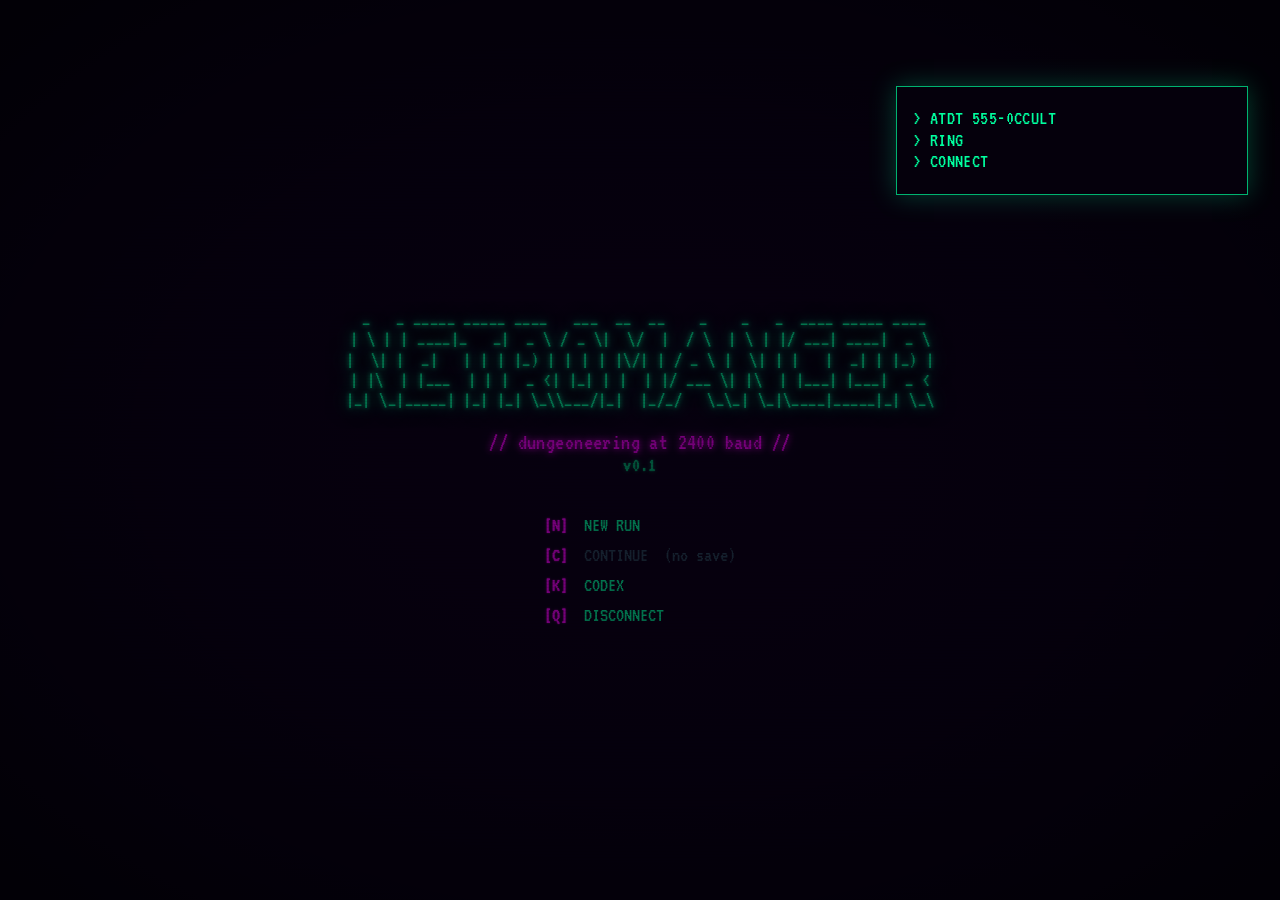
==== index.html @ 2960972d "Initial implementation: NETROMANCER.BBS through step 7 + glitch visuals A roguelike where a simulate" ====
<!DOCTYPE html>
<html lang="en">
<head>
  <meta charset="UTF-8" />
  <meta name="viewport" content="width=device-width, initial-scale=1.0" />
  <title>NETROMANCER.BBS</title>
  <link rel="preconnect" href="https://fonts.googleapis.com">
  <link rel="preconnect" href="https://fonts.gstatic.com" crossorigin>
  <link href="https://fonts.googleapis.com/css2?family=VT323&display=swap" rel="stylesheet">
  <link rel="stylesheet" href="style.css" />
</head>
<body>
  <div id="crt">
    <div id="vignette"></div>
    <div id="scanlines"></div>
    <div id="flicker"></div>

    <main id="screen">

      <!-- BOOT SCREEN -->
      <section data-screen="boot" class="active">
        <div id="boot-log" class="terminal-content"></div>
        <div id="boot-menu" class="hidden">
          <pre class="title-art" id="title-art"></pre>
          <p class="tagline">// dungeoneering at 2400 baud //</p>
          <p class="version">v0.1</p>
          <ul class="menu">
            <li><button data-action="new-run"><span class="key">[N]</span> NEW RUN</button></li>
            <li><button data-action="continue"><span class="key">[C]</span> CONTINUE <span class="dim continue-status">(no save)</span></button></li>
            <li><button data-action="codex"><span class="key">[K]</span> CODEX</button></li>
            <li><button data-action="quit"><span class="key">[Q]</span> DISCONNECT</button></li>
          </ul>
        </div>
      </section>

      <!-- MAP SCREEN -->
      <section data-screen="map">
        <header class="title-bar">
          <span data-glitchable>NETROMANCER.BBS</span>
          <span>LAYER 1/7</span>
          <span>NODES 0/15</span>
          <span class="conn-readout">
            CONN
            <span class="conn-bar" aria-label="connection strength"><span class="conn-fill"></span></span>
            <span class="conn-pct">100%</span>
          </span>
        </header>

        <div class="layout">
          <div class="main-pane">
            <div class="panel-title" data-glitchable>MAP</div>
            <div class="map-view"></div>
          </div>

          <aside class="right-col">
            <div class="panel stats-panel">
              <div class="panel-title" data-glitchable>PLAYER</div>
              <pre class="stats-body" data-glitchable>
HP   24 / 24
MP   12 / 15
INT   6   ATK  4
DEF   2   SPD 10
              </pre>
            </div>
            <div class="panel inspect-panel">
              <div class="panel-title" data-glitchable>INSPECT</div>
              <pre class="inspect-body" data-glitchable>(nothing selected)</pre>
            </div>
          </aside>
        </div>

        <div class="log-strip">
          <div class="log-body" data-glitchable>
            <div>&gt; You connect to the BBS.</div>
            <div>&gt; The cursor blinks expectantly.</div>
          </div>
        </div>

        <nav class="button-bar">
          <button data-action="move"><span class="key">[Enter]</span> Enter</button>
          <button data-action="inspect"><span class="key">[X]</span> Inspect</button>
          <button data-action="inventory"><span class="key">[I]</span>nventory</button>
          <button data-action="codex"><span class="key">[K]</span>odex</button>
          <button data-action="save-quit"><span class="key">[S]</span>ave &amp; Quit</button>
        </nav>
      </section>

      <!-- CODEX SCREEN -->
      <section data-screen="codex">
        <header class="title-bar">
          <span data-glitchable>NETROMANCER.BBS</span>
          <span>CODEX</span>
          <span>0/0 KNOWN</span>
          <span class="conn-readout">
            CONN
            <span class="conn-bar" aria-label="connection strength"><span class="conn-fill"></span></span>
            <span class="conn-pct">100%</span>
          </span>
        </header>

        <div class="layout">
          <div class="main-pane">
            <div class="codex-tabs"></div>
            <div class="codex-list"></div>
          </div>
          <aside class="right-col">
            <div class="panel inspect-panel codex-inspect">
              <div class="panel-title" data-glitchable>INSPECT</div>
              <pre class="inspect-body" data-glitchable>(empty)</pre>
            </div>
          </aside>
        </div>

        <nav class="button-bar">
          <button data-action="back"><span class="key">[Esc]</span> Back</button>
          <span class="bar-hint">[Tab] cycle · [↑↓] move · click to inspect</span>
        </nav>
      </section>

      <!-- COMBAT SCREEN -->
      <section data-screen="combat">
        <header class="title-bar">
          <span data-glitchable>NETROMANCER.BBS</span>
          <span class="combat-node-label">COMBAT</span>
          <span class="combat-tick-label">TICK 000</span>
          <span class="conn-readout">
            CONN
            <span class="conn-bar" aria-label="connection strength"><span class="conn-fill"></span></span>
            <span class="conn-pct">100%</span>
          </span>
        </header>

        <div class="layout">
          <div class="main-pane">
            <div class="panel-title" data-glitchable>COMBATANTS</div>
            <div class="combat-list" id="combat-list"></div>
            <div class="combat-prompt" id="combat-prompt"></div>
          </div>

          <aside class="right-col">
            <div class="panel stats-panel">
              <div class="panel-title" data-glitchable>PLAYER</div>
              <pre class="stats-body" data-glitchable></pre>
            </div>
            <div class="panel inspect-panel">
              <div class="panel-title" data-glitchable>INSPECT</div>
              <pre class="inspect-body" data-glitchable>(click a combatant)</pre>
            </div>
          </aside>
        </div>

        <div class="log-strip">
          <div class="log-body" data-glitchable></div>
        </div>

        <nav class="button-bar">
          <button data-action="attack"><span class="key">[A]</span>ttack</button>
          <button data-action="cast"><span class="key">[C]</span>ast</button>
          <button data-action="item"><span class="key">[I]</span>tem</button>
          <button data-action="wait"><span class="key">[W]</span>ait</button>
          <button data-action="inspect"><span class="key">[X]</span> Inspect</button>
          <button data-action="flee"><span class="key">[F]</span>lee</button>
        </nav>
      </section>

    </main>

    <!-- NODE MODAL — populated dynamically by ui/nodes.js (or game.js stub fallback) -->
    <div class="modal hidden" id="node-modal">
      <div class="modal-frame">
        <div class="modal-title" id="node-modal-title">NODE</div>
        <pre class="modal-body" id="node-modal-body"></pre>
      </div>
    </div>

    <!-- TERMINAL SEQUENCE MODAL — reusable for in-game events -->
    <div class="modal terminal-modal hidden" id="terminal-modal">
      <div class="modal-frame terminal-frame">
        <div class="terminal-content"></div>
      </div>
    </div>

    <!-- SPELL PICKER MODAL -->
    <div class="modal hidden" id="spell-modal">
      <div class="modal-frame">
        <div class="modal-title">CHOOSE SPELL  <span class="modal-hint">[Esc] cancel</span></div>
        <ul class="spell-list" id="spell-list"></ul>
      </div>
    </div>

    <!-- ITEM PICKER MODAL -->
    <div class="modal hidden" id="item-modal">
      <div class="modal-frame">
        <div class="modal-title">RUN SCRIPT  <span class="modal-hint">[Esc] cancel</span></div>
        <ul class="spell-list" id="item-list"></ul>
      </div>
    </div>
  </div>

  <script type="module" src="src/game.js"></script>
</body>
</html>
---- style.css ----
/* ===== NETROMANCER.BBS — aesthetic shell ===== */

:root {
  --bg:        #0a0014;
  --bg-deep:   #05000c;
  --fg:        #00ff9f;
  --fg-dim:    #00b370;
  --accent:    #ff00ff;   /* hacker theme, exploit spells, key bindings, chrome */
  --enemy:     #ff4d6d;   /* hostile actors */
  --warn:      #ffea00;   /* warning thresholds */
  --danger:    #ff003c;   /* crisis (low HP/CONN, debuff chips) */
  --dim:       #2a4858;
  --chrome:    #1a3a4a;

  --grid-cols: 100;
  --grid-rows: 40;

  /* Connection strength, 0–1. Future glitch effects key off this. */
  --conn: 1;
}

* { box-sizing: border-box; }

html, body {
  margin: 0;
  padding: 0;
  height: 100%;
  background: var(--bg-deep);
  color: var(--fg);
  font-family: 'VT323', 'Courier New', monospace;
  font-size: clamp(14px, 1.6vw, 22px);
  line-height: 1.05;
  overflow: hidden;
  cursor: default;
  letter-spacing: 0.02em;
}

pre {
  font: inherit;
  letter-spacing: inherit;
}

.inspect-body, .stats-body {
  white-space: pre-wrap;
  word-break: break-word;
  overflow: hidden;
}

/* Codex screen has no stats panel — let inspect take the full right column. */
[data-screen="codex"] .right-col {
  grid-template-rows: 1fr;
}
[data-screen="codex"] .inspect-body {
  overflow-y: auto;
  height: 100%;
  scrollbar-width: thin;
  scrollbar-color: var(--chrome) transparent;
}

/* ===== CRT frame & overlays ===== */

#crt {
  position: fixed;
  inset: 0;
  background:
    radial-gradient(ellipse at center, var(--bg) 0%, var(--bg-deep) 75%, #000 100%);
  display: flex;
  align-items: center;
  justify-content: center;
}

#scanlines {
  position: fixed;
  inset: 0;
  pointer-events: none;
  background: repeating-linear-gradient(
    to bottom,
    rgba(0, 0, 0, 0)     0px,
    rgba(0, 0, 0, 0)     2px,
    rgba(0, 0, 0, 0.18)  3px,
    rgba(0, 0, 0, 0.18)  3px
  );
  mix-blend-mode: multiply;
  z-index: 100;
}

#vignette {
  position: fixed;
  inset: 0;
  pointer-events: none;
  background: radial-gradient(
    ellipse at center,
    transparent 50%,
    rgba(0, 0, 0, 0.65) 100%
  );
  z-index: 101;
}

#flicker {
  position: fixed;
  inset: 0;
  pointer-events: none;
  background: var(--fg);
  opacity: 0;
  mix-blend-mode: overlay;
  z-index: 102;
  animation: flicker 5.5s infinite steps(1);
}
@keyframes flicker {
  0%, 97%, 100% { opacity: 0; }
  97.5%         { opacity: 0.04; }
  98%           { opacity: 0; }
  98.5%         { opacity: 0.06; }
  99%           { opacity: 0; }
}

/* ===== Screen container ===== */

#screen {
  width: clamp(100ch, 95vw, 160ch);
  height: clamp(40lh, 95vh, 50lh);
  position: relative;
  text-shadow:
    0 0 1px var(--fg),
    0 0 4px rgba(0, 255, 159, 0.35),
    0 0 9px rgba(0, 255, 159, 0.14);
}

/* Color-tuned glows: text colored with accent / warn / danger gets its own
   halo instead of inheriting the green phosphor shadow (otherwise magenta
   text reads as a blurry mess). */
.tagline,
.panel-title,
.modal-title,
.menu .key,
.button-bar .key,
.spell-list .spell-key,
.spell-list li.school-exploit .spell-name,
.spell-list li.school-hybrid .spell-name,
.combat-row.next .row-marker,
.row-tick.next,
.conn-readout.danger .conn-pct {
  text-shadow:
    0 0 1px var(--accent),
    0 0 3px rgba(255, 0, 255, 0.35),
    0 0 7px rgba(255, 0, 255, 0.14);
}

.conn-readout.warn .conn-pct,
.title-bar b.warn {
  text-shadow:
    0 0 1px var(--warn),
    0 0 3px rgba(255, 234, 0, 0.35),
    0 0 7px rgba(255, 234, 0, 0.14);
}

.title-bar b.danger,
.status-chip.kind-debuff {
  text-shadow:
    0 0 1px var(--danger),
    0 0 3px rgba(255, 0, 60, 0.35),
    0 0 7px rgba(255, 0, 60, 0.14);
}

.row-name.team-enemy {
  text-shadow:
    0 0 1px var(--enemy),
    0 0 3px rgba(255, 77, 109, 0.35),
    0 0 7px rgba(255, 77, 109, 0.14);
}

#screen > section {
  position: absolute;
  inset: 0;
  display: none;
  flex-direction: column;
  padding: 1lh 2ch;
}
#screen > section.active { display: flex; }

/* ===== BOOT SCREEN ===== */

[data-screen="boot"] {
  align-items: center;
  justify-content: center;
}

#boot-log {
  margin: 0;
  font-size: 1em;
  align-self: flex-start;
  width: 100%;
  min-height: 12lh;
}

/* Reusable terminal-sequence content (used by boot inline + terminal modal) */
.terminal-content > div {
  white-space: pre;
  min-height: 1lh;
}
.terminal-content .term-noise { color: var(--accent); opacity: 0.7; }
.terminal-content .danger     { color: var(--danger); }
.terminal-content .warn       { color: var(--warn); }
.terminal-content .accent     { color: var(--accent); }

/* Terminal modal frame */
/* All terminal sequences (boot dial-up, boss intro, death, victory, conn-drain
   alerts) use the same modal, anchored top-right so the player learns this
   window = "the BBS is speaking".
   Selector uses .modal.terminal-modal to outrank the base .modal rule
   (which is declared later in this stylesheet). */
.modal.terminal-modal {
  align-items: flex-start;
  justify-content: flex-end;
  padding: 4lh 4ch 0 0;
  background: rgba(5, 0, 12, 0.55);
}
.modal.terminal-modal .modal-frame {
  border-color: var(--fg-dim);
  box-shadow: 0 0 24px rgba(0, 255, 159, 0.25);
  min-width: 44ch;
  max-width: 60ch;
  padding: 1lh 2ch;
  overflow: hidden;
}
.terminal-modal .terminal-content {
  font-size: 1em;
  overflow: hidden;
  max-width: 100%;
}
.terminal-modal .terminal-content > div {
  overflow: hidden;
  text-overflow: clip;
}
.modal.terminal-modal.theme-alarm          { background: transparent; }
.terminal-modal.theme-alarm .modal-frame   { border-color: var(--warn); box-shadow: 0 0 24px rgba(255,234,0,0.3); }
.terminal-modal.theme-alarm .terminal-content > div   { color: var(--warn); }
.terminal-modal.theme-failure .modal-frame { border-color: var(--danger); box-shadow: 0 0 24px rgba(255,0,60,0.4); }
.terminal-modal.theme-failure .terminal-content > div { color: var(--danger); }
.terminal-modal.theme-glitch .modal-frame  { border-color: var(--accent); animation: flicker 1.2s steps(1) infinite; }
.terminal-modal.theme-glitch .terminal-content > div  { color: var(--accent); }

#boot-menu {
  text-align: center;
  margin-top: 1lh;
}
#boot-menu.hidden { display: none; }

.title-art {
  margin: 0 0 1lh 0;
  color: var(--fg);
  font-size: 1em;
  line-height: 1;
  text-shadow:
    0 0 4px var(--fg),
    0 0 12px var(--fg),
    0 0 24px rgba(0, 255, 159, 0.5);
  animation: title-pulse 3.2s ease-in-out infinite;
}
@keyframes title-pulse {
  0%, 100% { filter: brightness(1); }
  50%      { filter: brightness(1.25); }
}

.tagline {
  color: var(--accent);
  margin: 0;
  font-size: 1.1em;
  text-shadow: 0 0 6px var(--accent), 0 0 16px rgba(255, 0, 255, 0.4);
}

.version {
  color: var(--fg-dim);
  margin: 0 0 1.5lh 0;
}

.menu {
  list-style: none;
  padding: 0;
  margin: 0;
  text-align: left;
  display: inline-block;
}
.menu li { margin: 0.2lh 0; }
.menu .key { color: var(--accent); margin-right: 1ch; }
.menu .dim { color: var(--dim); margin-left: 1ch; }

button {
  background: transparent;
  border: none;
  color: inherit;
  font: inherit;
  cursor: pointer;
  padding: 0.1lh 1ch;
  text-align: left;
}
button:hover:not(:disabled),
button:focus-visible:not(:disabled) {
  background: var(--fg);
  color: var(--bg-deep);
  text-shadow: none;
  outline: none;
}
button:disabled {
  color: var(--dim);
  cursor: not-allowed;
}

/* ===== MAP / GAME LAYOUT ===== */

.title-bar {
  display: flex;
  justify-content: space-between;
  border-bottom: 1px solid var(--chrome);
  padding-bottom: 0.2lh;
  margin-bottom: 0.5lh;
  color: var(--fg-dim);
}
.title-bar b.ok      { color: var(--fg); }
.title-bar b.warn    { color: var(--warn); }
.title-bar b.danger  { color: var(--danger); }

.conn-readout {
  display: inline-flex;
  align-items: center;
  gap: 1ch;
  color: var(--fg-dim);
}
.conn-bar {
  display: inline-block;
  width: 12ch;
  height: 0.85lh;
  border: 1px solid var(--chrome);
  background: var(--bg-deep);
  position: relative;
  vertical-align: middle;
}
.conn-fill {
  display: block;
  height: 100%;
  width: calc(var(--conn) * 100%);
  background: var(--fg);
  box-shadow: 0 0 4px var(--fg), 0 0 10px rgba(0,255,159,0.5);
  transition: width 0.3s ease, background 0.4s ease;
}
.conn-readout.warn   .conn-fill { background: var(--warn); box-shadow: 0 0 4px var(--warn), 0 0 10px rgba(255,234,0,0.5); }
.conn-readout.danger .conn-fill { background: var(--danger); box-shadow: 0 0 4px var(--danger), 0 0 10px rgba(255,0,60,0.5); }
.conn-pct { color: var(--fg); min-width: 4ch; text-align: right; }
.conn-readout.warn   .conn-pct { color: var(--warn); }
.conn-readout.danger .conn-pct { color: var(--danger); }

.layout {
  display: grid;
  grid-template-columns: 1fr 38ch;
  gap: 1ch;
  flex: 1;
  min-height: 0;
}

.main-pane {
  border: 1px solid var(--chrome);
  padding: 0.3lh 1ch;
  overflow: hidden;
}
.main-pane pre { margin: 0; }

.right-col {
  display: grid;
  grid-template-rows: 14lh 1fr;
  gap: 1ch;
  min-height: 0;
}

.panel {
  border: 1px solid var(--chrome);
  padding: 0.3lh 1ch;
  overflow: hidden;
  position: relative;
}
.panel-title {
  color: var(--accent);
  font-size: 0.95em;
  border-bottom: 1px dashed var(--chrome);
  margin-bottom: 0.2lh;
  letter-spacing: 0.1em;
}
.panel pre { margin: 0; }

.log-strip {
  border: 1px solid var(--chrome);
  padding: 0.2lh 1ch;
  height: 5.4lh;
  overflow: hidden;
  margin-top: 0.5lh;
}
.log-body {
  height: 5lh;
  overflow-y: auto;
  scrollbar-width: thin;
  scrollbar-color: var(--chrome) transparent;
}
.log-body::-webkit-scrollbar { width: 0.5ch; }
.log-body::-webkit-scrollbar-track { background: transparent; }
.log-body::-webkit-scrollbar-thumb { background: var(--chrome); }
.log-body div { color: var(--fg-dim); }
.log-body div:last-child { color: var(--fg); }
.log-body .log-enemy  { color: var(--enemy); text-shadow:
    0 0 1px var(--enemy),
    0 0 3px rgba(255, 77, 109, 0.35),
    0 0 7px rgba(255, 77, 109, 0.14); }
.log-body .log-player { color: var(--fg); }

.button-bar {
  display: flex;
  gap: 1ch;
  border-top: 1px solid var(--chrome);
  padding-top: 0.3lh;
  margin-top: 0.3lh;
}
.button-bar button {
  border: 1px solid var(--chrome);
  padding: 0.2lh 1ch;
}
.button-bar .key { color: var(--accent); }

/* ===== CODEX ===== */

[data-screen="codex"] .codex-tabs {
  display: flex;
  gap: 1ch;
  border-bottom: 1px solid var(--chrome);
  padding-bottom: 0.3lh;
  margin-bottom: 0.5lh;
}

.codex-tab {
  border: 1px solid var(--chrome);
  padding: 0.1lh 1ch;
  background: transparent;
  color: var(--fg-dim);
  cursor: pointer;
}
.codex-tab:hover { color: var(--fg); }
.codex-tab.active {
  border-color: var(--accent);
  color: var(--fg);
}
.codex-tab .key { color: var(--accent); margin-right: 0.5ch; }
.codex-tab-count { color: var(--fg-dim); margin-left: 1ch; font-size: 0.85em; }
.codex-tab.active .codex-tab-count { color: var(--accent); }

.codex-list {
  display: flex;
  flex-direction: column;
  gap: 0.1lh;
  margin-top: 0.4lh;
  overflow-y: auto;
}

.codex-row {
  display: grid;
  grid-template-columns: minmax(18ch, 1fr) auto auto;
  gap: 1.5ch;
  align-items: center;
  padding: 0.05lh 0.6ch;
  border-left: 2px solid transparent;
  cursor: pointer;
}
.codex-row:hover { background: rgba(0, 255, 159, 0.06); }
.codex-row.focused {
  background: rgba(255, 0, 255, 0.18);
  border-left-color: var(--accent);
}
.codex-row.unknown .codex-name { color: var(--dim); font-style: italic; }
.codex-name.school-arcane  { color: var(--fg); }
.codex-name.school-exploit { color: var(--accent); }
.codex-name.school-hybrid  { color: var(--warn); }
.codex-name.kind-buff      { color: var(--fg); }
.codex-name.kind-debuff    { color: var(--danger); }
.codex-stats { color: var(--fg-dim); font-size: 0.9em; }
.codex-empty { color: var(--dim); padding: 1lh 1ch; }

.bar-hint {
  margin-left: auto;
  align-self: center;
  color: var(--dim);
  font-size: 0.85em;
}

/* ===== MAP VIEW (left-to-right, right-angle edges) ===== */

.map-view {
  display: grid;
  grid-template-columns: auto auto auto auto;
  align-items: center;
  justify-content: center;
  column-gap: 1ch;
  margin-top: 2lh;
}

.map-prev {
  grid-column: 1;
  grid-row: 1 / span var(--visual-rows);
  align-self: center;
  display: flex;
  align-items: center;
  gap: 0.5ch;
  color: var(--dim);
  white-space: nowrap;
}
.map-prev .prev-glyph { color: var(--dim); }
.map-prev .prev-arrow { color: var(--dim); letter-spacing: 0; }

.map-current {
  grid-column: 2;
  grid-row: 1 / span var(--visual-rows);
  align-self: center;
  letter-spacing: 0.1em;
  color: var(--fg);
  text-shadow: 0 0 4px var(--fg), 0 0 12px rgba(0,255,159,0.4);
  white-space: nowrap;
}
.you-marker { color: var(--accent); margin: 0 0.5ch; }
.you-label  { font-size: 1.1em; }

.map-edges {
  grid-column: 3;
  grid-row: 1 / span var(--visual-rows);
  margin: 0;
  color: var(--chrome);
  line-height: 1;
  font: inherit;
  white-space: pre;
}
.map-edges .edge-focused {
  color: var(--accent);
  text-shadow: 0 0 3px var(--accent), 0 0 8px rgba(255, 0, 255, 0.4);
}

.map-choices {
  grid-column: 4;
  grid-row: 1 / span var(--visual-rows);
  display: grid;
  grid-template-rows: repeat(var(--visual-rows), 1lh);
  align-content: center;
}

.map-choice {
  display: flex;
  flex-direction: row;
  align-items: center;
  gap: 1ch;
  cursor: pointer;
  padding: 0 0.6ch;
  border: 1px solid transparent;
  white-space: nowrap;
  height: 1lh;
}
.map-choice:hover,
.map-choice.focused {
  border-color: var(--accent);
  background: rgba(255, 0, 255, 0.12);
}
.map-choice.focused .choice-glyph {
  color: var(--accent);
  text-shadow:
    0 0 2px var(--accent),
    0 0 8px rgba(255, 0, 255, 0.5),
    0 0 18px rgba(255, 0, 255, 0.25);
}
.choice-glyph { color: var(--fg); }
.choice-key   { color: var(--accent); font-size: 0.85em; }

.map-choice.node-shop    .choice-glyph { color: var(--warn); }
.map-choice.node-shrine  .choice-glyph { color: var(--fg); }
.map-choice.node-library .choice-glyph { color: var(--fg-dim); }
.map-choice.node-elite   .choice-glyph { color: var(--enemy); }
.map-choice.node-boss    .choice-glyph { color: var(--accent); }
.map-choice.node-event   .choice-glyph { color: var(--accent); }

.map-hint {
  grid-column: 1 / -1;
  grid-row: calc(var(--choice-count) + 1);
  text-align: center;
  margin-top: 1.5lh;
  color: var(--fg-dim);
  font-size: 0.9em;
}

.map-art {
  margin: 0;
  text-align: center;
  color: var(--accent);
  text-shadow: 0 0 4px var(--accent), 0 0 16px rgba(255,0,255,0.4);
}

/* ===== GAME OVER ===== */

[data-screen="gameover"] {
  align-items: center;
  justify-content: center;
}
.gameover-frame {
  text-align: center;
  border: 1px solid var(--accent);
  padding: 1.5lh 4ch;
  box-shadow: 0 0 20px rgba(255, 0, 255, 0.3);
}
.gameover-art {
  display: inline-block;
  text-align: left;
  margin: 0 auto 1lh auto;
  color: var(--accent);
  /* VT323 renders box-drawing chars at slightly different widths than letters,
     which breaks alignment. Use a strict-monospace font for art only. */
  font-family: 'Consolas', 'Courier New', monospace;
  font-size: 0.95em;
  letter-spacing: 0;
  font-variant-ligatures: none;
  font-kerning: none;
}
.gameover-line { color: var(--fg); margin: 0; font-size: 1.4em; letter-spacing: 0.2em; }
.gameover-sub  { color: var(--fg-dim); margin: 0.5lh 0 1.5lh 0; }

#node-modal .modal-body {
  margin: 0.5lh 0 1lh 0;
  color: var(--fg-dim);
  white-space: pre-wrap;
}
#node-modal .modal-actions {
  display: flex;
  flex-direction: column;
  gap: 0.2lh;
  margin-top: 0.5lh;
  padding-top: 0.4lh;
  border-top: 1px dashed var(--chrome);
}
.modal-choice {
  display: flex;
  align-items: baseline;
  gap: 1ch;
  text-align: left;
  border: 1px solid var(--chrome);
  padding: 0.15lh 1ch;
  background: transparent;
  color: var(--fg);
  cursor: pointer;
}
.modal-choice:hover:not(:disabled),
.modal-choice.focused:not(:disabled) {
  background: var(--accent);
  color: var(--bg-deep);
}
.modal-choice:hover:not(:disabled) .key,
.modal-choice:hover:not(:disabled) .modal-choice-detail,
.modal-choice.focused:not(:disabled) .key,
.modal-choice.focused:not(:disabled) .modal-choice-detail { color: var(--bg-deep); }
.modal-choice:disabled { color: var(--dim); cursor: not-allowed; }
.modal-choice .key { color: var(--accent); }
.modal-choice-detail { color: var(--fg-dim); margin-left: auto; font-size: 0.9em; }

/* ===== COMBAT — combatant list rows ===== */

.combat-list {
  display: flex;
  flex-direction: column;
  gap: 0.15lh;
  margin-top: 0.3lh;
}

.combat-row {
  display: grid;
  grid-template-columns: 3ch 2ch minmax(11ch, 1fr) 11ch 9ch minmax(0, 1.4fr) 14ch 5ch;
  gap: 0.6ch;
  align-items: center;
  padding: 0.05lh 0.4ch;
  border-left: 2px solid transparent;
  cursor: pointer;
}
.combat-row:hover {
  background: rgba(0, 255, 159, 0.08);
}
.combat-row.targetable {
  border-left-color: var(--accent);
}
.combat-row.targetable:hover {
  background: rgba(255, 0, 255, 0.18);
}
.combat-row.selected {
  background: rgba(0, 255, 159, 0.15);
  border-left-color: var(--fg);
}
.combat-row.next .row-marker { color: var(--accent); }
.combat-row.target-focused {
  background: rgba(255, 0, 255, 0.28);
  border-left: 2px solid var(--accent);
  box-shadow: inset 0 0 0 1px var(--accent);
}
.combat-row.target-focused .row-name {
  text-shadow: 0 0 4px var(--accent), 0 0 10px rgba(255, 0, 255, 0.5);
}
.combat-row.dead { opacity: 0.45; cursor: default; }
.combat-row.dead:hover { background: transparent; }
.combat-row.dead .row-name { color: var(--dim); text-decoration: line-through; }

.row-num    { color: var(--fg-dim); text-align: right; }
.row-marker { text-align: center; }
.row-name.team-player { color: var(--fg); }
.row-name.team-enemy  { color: var(--enemy); }
.row-stats  { color: var(--fg-dim); }
.row-mp     { color: var(--fg-dim); }
.row-tick   { color: var(--fg-dim); text-align: right; }
.row-tick.next { color: var(--accent); }

.row-statuses {
  display: flex;
  flex-wrap: wrap;
  gap: 0.4ch;
  align-items: center;
  overflow: hidden;
}
.status-chip {
  border: 1px solid var(--chrome);
  padding: 0 0.3ch;
  font-size: 0.85em;
  white-space: nowrap;
}
.status-chip.kind-buff    { color: var(--fg);     border-color: var(--fg-dim); }
.status-chip.kind-debuff  { color: var(--danger); border-color: var(--danger); }
.status-chip.kind-neutral { color: var(--fg-dim); border-color: var(--chrome); }
.status-chip.status-overflow { color: var(--accent); border-color: var(--accent); }

.row-energy {
  display: inline-block;
  height: 0.7lh;
  border: 1px solid var(--chrome);
  background: var(--bg-deep);
  position: relative;
}
.row-energy-fill {
  display: block;
  height: 100%;
  background: var(--fg-dim);
  width: 0%;
}
.combat-row.next .row-energy-fill { background: var(--accent); box-shadow: 0 0 4px var(--accent); }

.combat-prompt {
  margin-top: 0.6lh;
  color: var(--accent);
  min-height: 1lh;
}
.combat-prompt.idle { color: var(--fg-dim); }

/* ===== Modal ===== */

.modal {
  position: fixed;
  inset: 0;
  background: rgba(5, 0, 12, 0.78);
  display: flex;
  align-items: center;
  justify-content: center;
  z-index: 200;
}
.modal.hidden { display: none; }
.modal-frame {
  border: 1px solid var(--accent);
  background: var(--bg-deep);
  padding: 0.8lh 2ch;
  min-width: 44ch;
  max-width: 70ch;
  box-shadow: 0 0 24px rgba(255, 0, 255, 0.35);
}
.modal-title {
  color: var(--accent);
  border-bottom: 1px dashed var(--chrome);
  padding-bottom: 0.2lh;
  margin-bottom: 0.4lh;
  letter-spacing: 0.1em;
  display: flex;
  justify-content: space-between;
  align-items: baseline;
}
.modal-hint {
  color: var(--dim);
  font-size: 0.85em;
}
.spell-list {
  list-style: none;
  padding: 0;
  margin: 0;
}
.spell-list li {
  padding: 0.1lh 0.5ch;
  cursor: pointer;
  display: grid;
  grid-template-columns: 4ch 1fr 9ch 9ch;
  gap: 1ch;
  align-items: baseline;
}
.spell-list li:hover:not(.disabled),
.spell-list li.focused:not(.disabled) {
  background: var(--accent);
  color: var(--bg-deep);
  text-shadow: none;
}
.spell-list li:hover:not(.disabled) span,
.spell-list li.focused:not(.disabled) span {
  color: var(--bg-deep);
  text-shadow: none;
}
.spell-list li.disabled { color: var(--dim); cursor: not-allowed; }
.spell-list li.disabled .spell-key,
.spell-list li.disabled .spell-name,
.spell-list li.disabled .spell-school,
.spell-list li.disabled .spell-cost {
  color: var(--dim);
  text-shadow: none;
}
.spell-list .spell-key    { color: var(--accent); }
.spell-list li:hover:not(.disabled) .spell-key { color: var(--bg-deep); }
.spell-list .spell-name   { letter-spacing: 0.05em; }
.spell-list .spell-school { color: var(--fg-dim); font-size: 0.9em; }
.spell-list li.school-arcane .spell-name  { color: var(--fg); }
.spell-list li.school-exploit .spell-name { color: var(--accent); }
.spell-list li.school-hybrid .spell-name  { color: var(--warn); }
.spell-list .spell-cost   { color: var(--fg-dim); font-size: 0.9em; text-align: right; }

/* utility */
.hidden { display: none !important; }

/* ===== GLITCH / CONNECTION DEGRADATION =====
   All effects scale by tier (0..9). Tier 0 is invisible; only tier 1+
   apply any change. Visuals are data-style: color drift, character
   corruption, line tearing, broken box-drawing — never CRT flicker. */

:root {
  --glx-mix: 0%;       /* magenta drift fraction applied to chrome text */
  --glx-mix-fg: 0%;    /* magenta drift fraction applied to body text */
  --glx-halo-mul: 1;   /* multiplier on phosphor glow alpha */
}

html.tier-1 { --glx-mix: 6%;  --glx-mix-fg: 0%;  --glx-halo-mul: 0.92; }
html.tier-2 { --glx-mix: 12%; --glx-mix-fg: 3%;  --glx-halo-mul: 0.85; }
html.tier-3 { --glx-mix: 20%; --glx-mix-fg: 8%;  --glx-halo-mul: 0.78; }
html.tier-4 { --glx-mix: 28%; --glx-mix-fg: 12%; --glx-halo-mul: 0.7;  }
html.tier-5 { --glx-mix: 32%; --glx-mix-fg: 14%; --glx-halo-mul: 0.65; }
html.tier-6 { --glx-mix: 42%; --glx-mix-fg: 22%; --glx-halo-mul: 0.55; }
html.tier-7 { --glx-mix: 55%; --glx-mix-fg: 32%; --glx-halo-mul: 0.45; }
html.tier-8 { --glx-mix: 70%; --glx-mix-fg: 44%; --glx-halo-mul: 0.35; }
html.tier-9 { --glx-mix: 85%; --glx-mix-fg: 60%; --glx-halo-mul: 0.25; }

/* Magenta drift on chrome text (panel titles, dim labels, log-dim).
   Uses color-mix where supported; harmless no-op fallback otherwise. */
html:where(.tier-1, .tier-2, .tier-3, .tier-4, .tier-5,
           .tier-6, .tier-7, .tier-8, .tier-9) .panel-title,
html:where(.tier-3, .tier-4, .tier-5, .tier-6, .tier-7, .tier-8, .tier-9) .title-bar,
html:where(.tier-4, .tier-5, .tier-6, .tier-7, .tier-8, .tier-9) .stats-body,
html:where(.tier-4, .tier-5, .tier-6, .tier-7, .tier-8, .tier-9) .inspect-body,
html:where(.tier-5, .tier-6, .tier-7, .tier-8, .tier-9) .log-body {
  color: color-mix(in oklab, currentColor calc(100% - var(--glx-mix)), var(--accent) var(--glx-mix));
}

/* Body text drift kicks in later (tier 3+). */
html:where(.tier-3, .tier-4, .tier-5, .tier-6, .tier-7, .tier-8, .tier-9) #screen {
  color: color-mix(in oklab, var(--fg) calc(100% - var(--glx-mix-fg)), var(--accent) var(--glx-mix-fg));
}

/* Phosphor halo dims as connection degrades. */
html:where(.tier-1, .tier-2, .tier-3, .tier-4, .tier-5,
           .tier-6, .tier-7, .tier-8, .tier-9) #screen {
  text-shadow:
    0 0 1px var(--fg),
    0 0 4px rgba(0, 255, 159, calc(0.35 * var(--glx-halo-mul))),
    0 0 9px rgba(0, 255, 159, calc(0.14 * var(--glx-halo-mul)));
}

/* Persistent panel-frame decay. Subtly dashed at tier 4, magenta-tinted by
   tier 6, jaggedy at tier 8+. Always visible, no animation. */
html:where(.tier-4, .tier-5) .panel,
html:where(.tier-4, .tier-5) .main-pane {
  border-style: dashed;
}
html:where(.tier-6, .tier-7) .panel,
html:where(.tier-6, .tier-7) .main-pane,
html:where(.tier-6, .tier-7) .log-strip {
  border-style: dashed;
  border-color: color-mix(in oklab, var(--chrome) 55%, var(--accent) 45%);
}
html:where(.tier-8, .tier-9) .panel,
html:where(.tier-8, .tier-9) .main-pane,
html:where(.tier-8, .tier-9) .log-strip {
  border-style: double;
  border-width: 2px;
  border-color: color-mix(in oklab, var(--chrome) 35%, var(--accent) 65%);
}

/* ----- One-shot primitive utility classes (added/removed by JS) ----- */

.glx-tear {
  --glx-tear-px: 8px;
  animation: glx-tear-shift 180ms steps(4, end);
  position: relative;
}
@keyframes glx-tear-shift {
  0%   { transform: translateX(0); }
  25%  { transform: translateX(calc(var(--glx-tear-px) * -1)); clip-path: inset(20% 0 60% 0); }
  50%  { transform: translateX(var(--glx-tear-px));            clip-path: inset(40% 0 30% 0); }
  75%  { transform: translateX(calc(var(--glx-tear-px) * -0.5)); clip-path: inset(60% 0 10% 0); }
  100% { transform: translateX(0); clip-path: none; }
}

.glx-colorswap {
  color: var(--accent) !important;
  text-shadow: 0 0 2px var(--accent), 0 0 6px rgba(255, 0, 255, 0.45) !important;
  transition: color 40ms steps(1);
}
.glx-colorswap-strong {
  color: var(--enemy) !important;
  text-shadow: 0 0 2px var(--enemy), 0 0 6px rgba(255, 77, 109, 0.55) !important;
}

.glx-corrupt-border {
  outline: 1px dashed var(--accent);
  outline-offset: -2px;
  box-shadow: 2px 0 0 rgba(255, 0, 255, 0.4), -2px 0 0 rgba(0, 255, 159, 0.25);
  animation: glx-corrupt-border-jitter 320ms steps(4, end);
}
@keyframes glx-corrupt-border-jitter {
  0%   { outline-style: dashed; }
  25%  { outline-style: dotted; outline-offset: -3px; }
  50%  { outline-style: double; outline-offset: -1px; }
  75%  { outline-style: dashed; outline-offset: -2px; }
  100% { outline-style: dashed; }
}
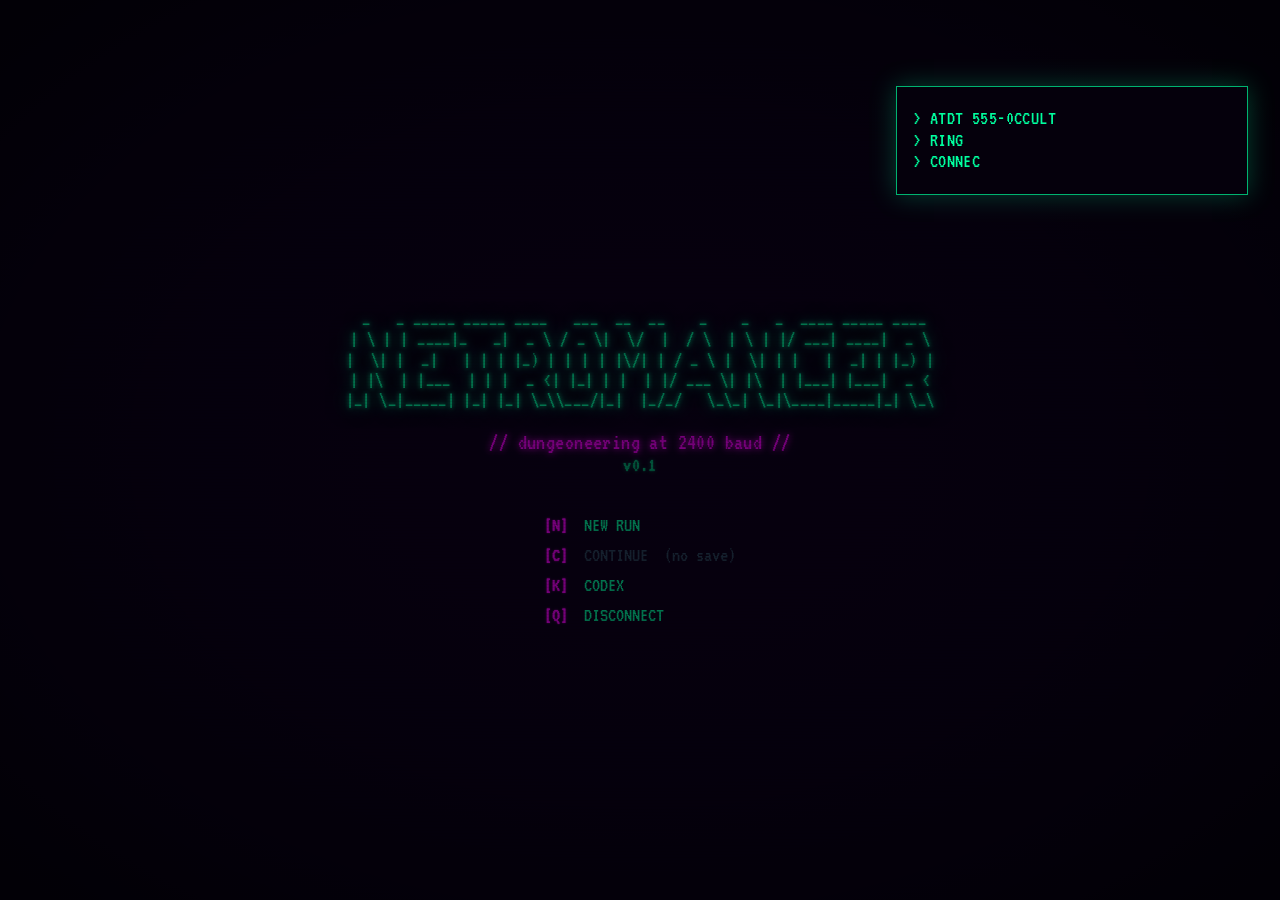
==== commit 55835b49: "Wearables: slots, loadout, equip flow, inventory UI, content Adds the wearables system on top of the" ====
--- a/index.html
+++ b/index.html
@@ -117,6 +117,42 @@
         </nav>
       </section>
 
+      <!-- INVENTORY SCREEN -->
+      <section data-screen="inventory">
+        <header class="title-bar">
+          <span data-glitchable>NETROMANCER.BBS</span>
+          <span>INVENTORY</span>
+          <span class="inventory-summary"></span>
+          <span class="conn-readout">
+            CONN
+            <span class="conn-bar" aria-label="connection strength"><span class="conn-fill"></span></span>
+            <span class="conn-pct">100%</span>
+          </span>
+        </header>
+
+        <div class="layout">
+          <div class="main-pane">
+            <div class="panel-title" data-glitchable>LOADOUT</div>
+            <div class="inventory-slots"></div>
+            <div class="inventory-hint">[1-5] pick slot · [↑↓] move · [Enter] open · [Esc] back</div>
+          </div>
+          <aside class="right-col">
+            <div class="panel stats-panel inventory-stats-panel">
+              <div class="panel-title" data-glitchable>PLAYER</div>
+              <pre class="stats-body" data-glitchable></pre>
+            </div>
+            <div class="panel inspect-panel">
+              <div class="panel-title" data-glitchable>INSPECT</div>
+              <pre class="inspect-body" data-glitchable>(focus a slot)</pre>
+            </div>
+          </aside>
+        </div>
+
+        <nav class="button-bar">
+          <button data-action="back"><span class="key">[Esc]</span> Back</button>
+        </nav>
+      </section>
+
       <!-- COMBAT SCREEN -->
       <section data-screen="combat">
         <header class="title-bar">
--- a/style.css
+++ b/style.css
@@ -371,6 +371,11 @@
   min-height: 0;
 }
 
+/* Combat: shrink stats panel by 1lh, give inspect more room. */
+[data-screen="combat"] .right-col {
+  grid-template-rows: 13lh 1fr;
+}
+
 .panel {
   border: 1px solid var(--chrome);
   padding: 0.3lh 1ch;
@@ -448,6 +453,41 @@
 .codex-tab .key { color: var(--accent); margin-right: 0.5ch; }
 .codex-tab-count { color: var(--fg-dim); margin-left: 1ch; font-size: 0.85em; }
 .codex-tab.active .codex-tab-count { color: var(--accent); }
+
+/* ===== INVENTORY ===== */
+
+.inventory-slots {
+  display: flex;
+  flex-direction: column;
+  gap: 0.15lh;
+  margin-top: 0.5lh;
+}
+.inventory-slot {
+  display: grid;
+  grid-template-columns: 4ch 10ch 1fr;
+  gap: 1ch;
+  align-items: center;
+  padding: 0.15lh 0.6ch;
+  border: 1px solid var(--chrome);
+  border-left: 2px solid transparent;
+  cursor: pointer;
+}
+.inventory-slot:hover {
+  background: rgba(0, 255, 159, 0.06);
+}
+.inventory-slot.focused {
+  border-left-color: var(--accent);
+  background: rgba(255, 0, 255, 0.12);
+}
+.inventory-slot .slot-key   { color: var(--accent); }
+.inventory-slot .slot-label { color: var(--fg-dim); letter-spacing: 0.1em; }
+.inventory-slot .slot-content .slot-item  { color: var(--fg); }
+.inventory-slot .slot-content .slot-empty { color: var(--dim); font-style: italic; }
+.inventory-hint {
+  margin-top: 0.8lh;
+  color: var(--fg-dim);
+  font-size: 0.9em;
+}
 
 .codex-list {
   display: flex;
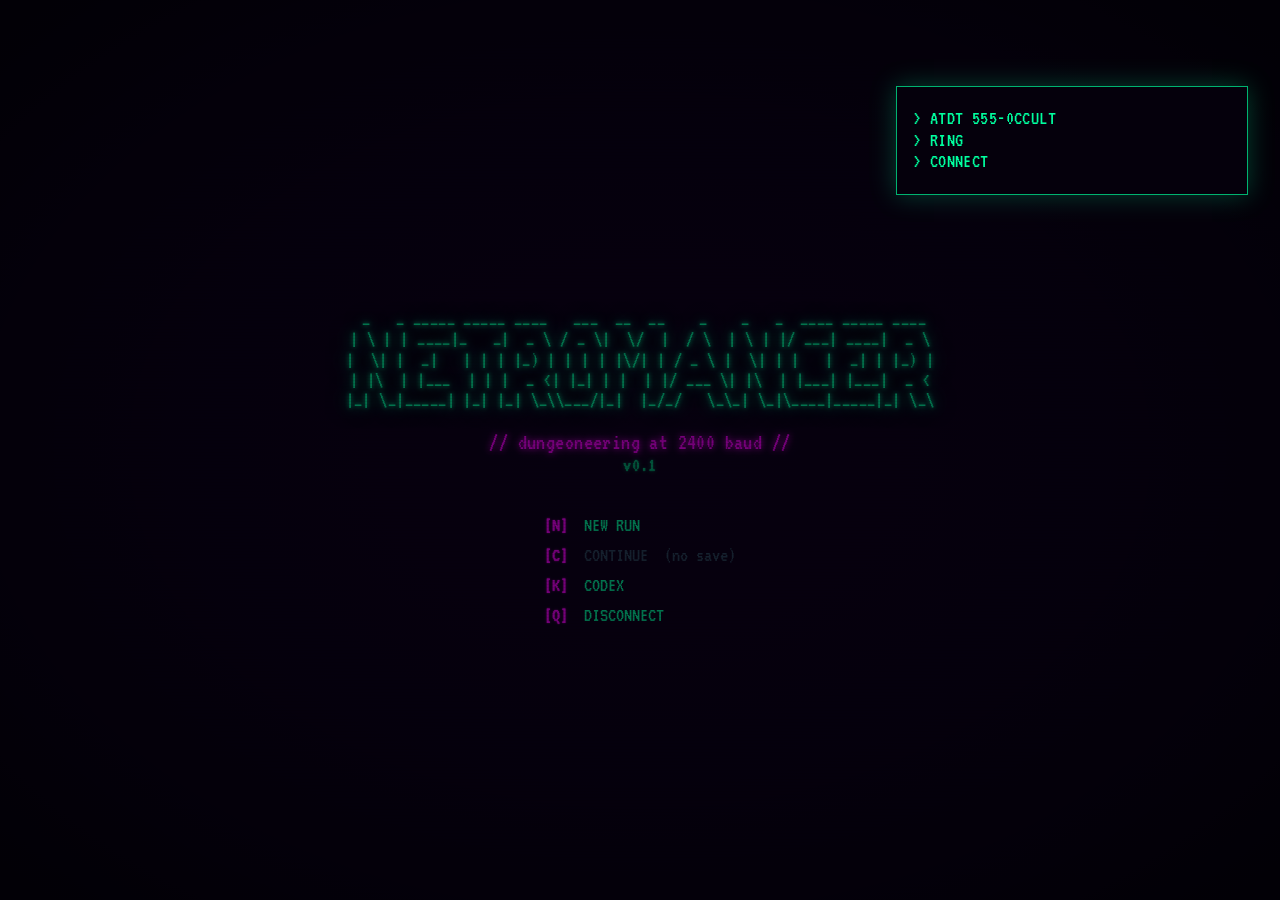
==== commit f3c7555e: "Scenes, unified log strip, layout reshuffle, portable Node runner Scene flavor system - Author scene" ====
--- a/index.html
+++ b/index.html
@@ -16,6 +16,7 @@
     <div id="flicker"></div>
 
     <main id="screen">
+      <div class="screen-stage">
 
       <!-- BOOT SCREEN -->
       <section data-screen="boot" class="active">
@@ -67,13 +68,8 @@
               <pre class="inspect-body" data-glitchable>(nothing selected)</pre>
             </div>
           </aside>
-        </div>
-
-        <div class="log-strip">
-          <div class="log-body" data-glitchable>
-            <div>&gt; You connect to the BBS.</div>
-            <div>&gt; The cursor blinks expectantly.</div>
-          </div>
+
+          <div class="log-slot"></div>
         </div>
 
         <nav class="button-bar">
@@ -109,6 +105,8 @@
               <pre class="inspect-body" data-glitchable>(empty)</pre>
             </div>
           </aside>
+
+          <div class="log-slot"></div>
         </div>
 
         <nav class="button-bar">
@@ -146,6 +144,8 @@
               <pre class="inspect-body" data-glitchable>(focus a slot)</pre>
             </div>
           </aside>
+
+          <div class="log-slot"></div>
         </div>
 
         <nav class="button-bar">
@@ -183,10 +183,8 @@
               <pre class="inspect-body" data-glitchable>(click a combatant)</pre>
             </div>
           </aside>
-        </div>
-
-        <div class="log-strip">
-          <div class="log-body" data-glitchable></div>
+
+          <div class="log-slot"></div>
         </div>
 
         <nav class="button-bar">
@@ -199,7 +197,17 @@
         </nav>
       </section>
 
+      </div><!-- /.screen-stage -->
     </main>
+
+    <!-- GLOBAL LOG STRIP — single DOM node; screen.js portals it into the
+         active screen's .log-slot. Parks here (hidden) when no slot exists
+         (e.g. boot screen). -->
+    <div id="log-host" hidden>
+      <div class="log-strip">
+        <div class="log-body" data-glitchable></div>
+      </div>
+    </div>
 
     <!-- NODE MODAL — populated dynamically by ui/nodes.js (or game.js stub fallback) -->
     <div class="modal hidden" id="node-modal">
--- a/style.css
+++ b/style.css
@@ -9,6 +9,7 @@
   --enemy:     #ff4d6d;   /* hostile actors */
   --warn:      #ffea00;   /* warning thresholds */
   --danger:    #ff003c;   /* crisis (low HP/CONN, debuff chips) */
+  --flavor:    #c8965a;   /* muted parchment amber — scene/room narration */
   --dim:       #2a4858;
   --chrome:    #1a3a4a;
 
@@ -120,11 +121,23 @@
   width: clamp(100ch, 95vw, 160ch);
   height: clamp(40lh, 95vh, 50lh);
   position: relative;
+  display: flex;
+  flex-direction: column;
   text-shadow:
     0 0 1px var(--fg),
     0 0 4px rgba(0, 255, 159, 0.35),
     0 0 9px rgba(0, 255, 159, 0.14);
 }
+
+.screen-stage {
+  position: relative;
+  flex: 1;
+  min-height: 0;
+}
+
+/* Hidden host parks the log-strip when no screen owns a .log-slot
+   (e.g. the boot screen). The strip itself is never destroyed. */
+#log-host { display: none; }
 
 /* Color-tuned glows: text colored with accent / warn / danger gets its own
    halo instead of inheriting the green phosphor shadow (otherwise magenta
@@ -169,14 +182,14 @@
     0 0 7px rgba(255, 77, 109, 0.14);
 }
 
-#screen > section {
+.screen-stage > section {
   position: absolute;
   inset: 0;
   display: none;
   flex-direction: column;
   padding: 1lh 2ch;
 }
-#screen > section.active { display: flex; }
+.screen-stage > section.active { display: flex; }
 
 /* ===== BOOT SCREEN ===== */
 
@@ -352,12 +365,17 @@
 .layout {
   display: grid;
   grid-template-columns: 1fr 38ch;
+  grid-template-rows: 1fr auto;
+  grid-template-areas:
+    "main inspect"
+    "log  inspect";
   gap: 1ch;
   flex: 1;
   min-height: 0;
 }
 
 .main-pane {
+  grid-area: main;
   border: 1px solid var(--chrome);
   padding: 0.3lh 1ch;
   overflow: hidden;
@@ -365,10 +383,16 @@
 .main-pane pre { margin: 0; }
 
 .right-col {
+  grid-area: inspect;
   display: grid;
   grid-template-rows: 14lh 1fr;
   gap: 1ch;
   min-height: 0;
+}
+
+.log-slot {
+  grid-area: log;
+  min-width: 0;
 }
 
 /* Combat: shrink stats panel by 1lh, give inspect more room. */
@@ -394,12 +418,11 @@
 .log-strip {
   border: 1px solid var(--chrome);
   padding: 0.2lh 1ch;
-  height: 5.4lh;
+  height: 7.4lh;
   overflow: hidden;
-  margin-top: 0.5lh;
 }
 .log-body {
-  height: 5lh;
+  height: 7lh;
   overflow-y: auto;
   scrollbar-width: thin;
   scrollbar-color: var(--chrome) transparent;
@@ -414,6 +437,15 @@
     0 0 3px rgba(255, 77, 109, 0.35),
     0 0 7px rgba(255, 77, 109, 0.14); }
 .log-body .log-player { color: var(--fg); }
+.log-body .log-flavor,
+.flavor-text {
+  color: var(--flavor);
+  text-shadow:
+    0 0 1px var(--flavor),
+    0 0 3px rgba(200, 150, 90, 0.30),
+    0 0 7px rgba(200, 150, 90, 0.12);
+}
+.log-body .log-flavor { font-style: italic; }
 
 .button-bar {
   display: flex;
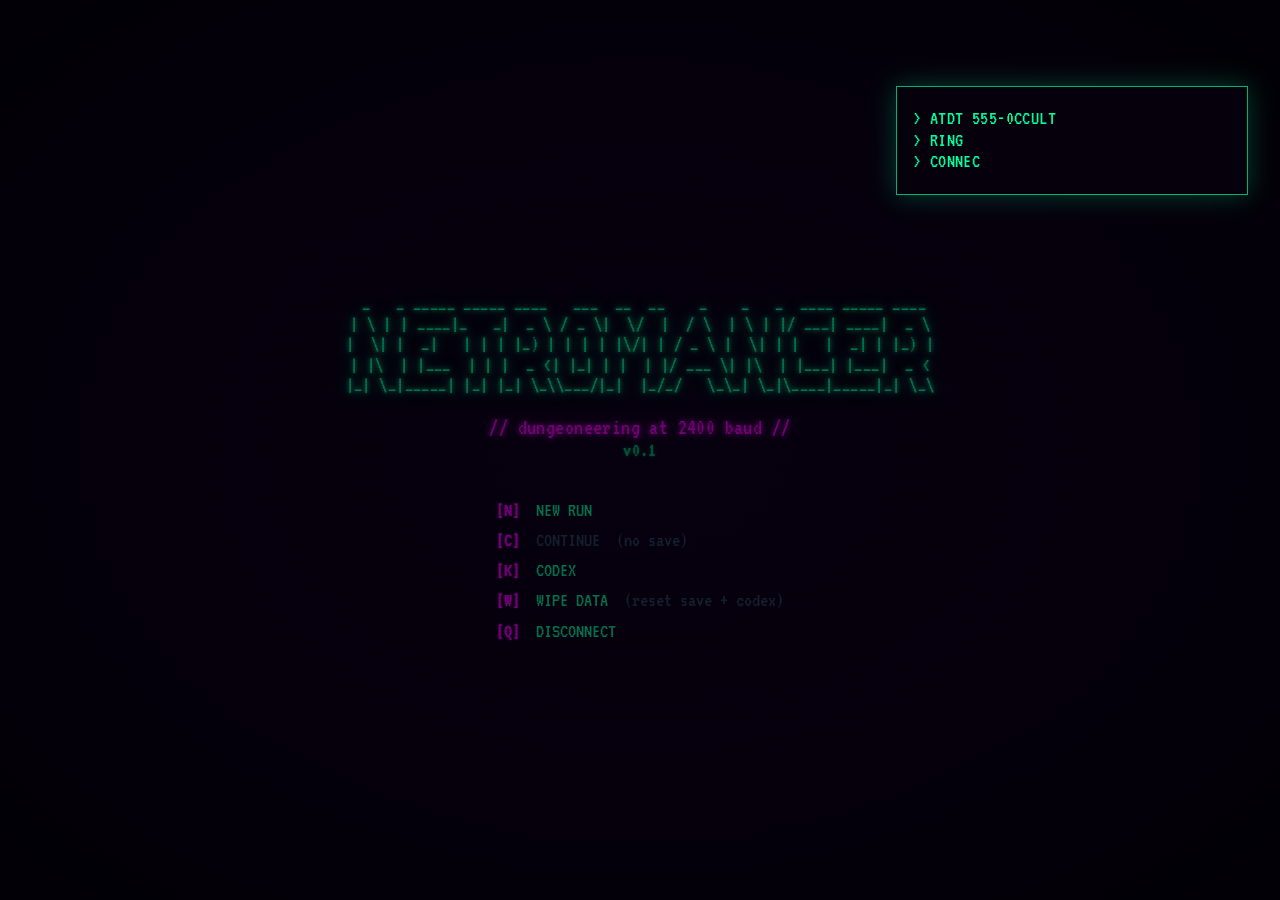
==== commit 82734487: "Add WIPE DATA action — reset save + codex from boot or map screen Adds an explicit way to wipe all p" ====
--- a/index.html
+++ b/index.html
@@ -29,6 +29,7 @@
             <li><button data-action="new-run"><span class="key">[N]</span> NEW RUN</button></li>
             <li><button data-action="continue"><span class="key">[C]</span> CONTINUE <span class="dim continue-status">(no save)</span></button></li>
             <li><button data-action="codex"><span class="key">[K]</span> CODEX</button></li>
+            <li><button data-action="wipe"><span class="key">[W]</span> WIPE DATA <span class="dim">(reset save + codex)</span></button></li>
             <li><button data-action="quit"><span class="key">[Q]</span> DISCONNECT</button></li>
           </ul>
         </div>
@@ -78,6 +79,7 @@
           <button data-action="inventory"><span class="key">[I]</span>nventory</button>
           <button data-action="codex"><span class="key">[K]</span>odex</button>
           <button data-action="save-quit"><span class="key">[S]</span>ave &amp; Quit</button>
+          <button data-action="wipe"><span class="key">[W]</span>ipe Data</button>
         </nav>
       </section>
 
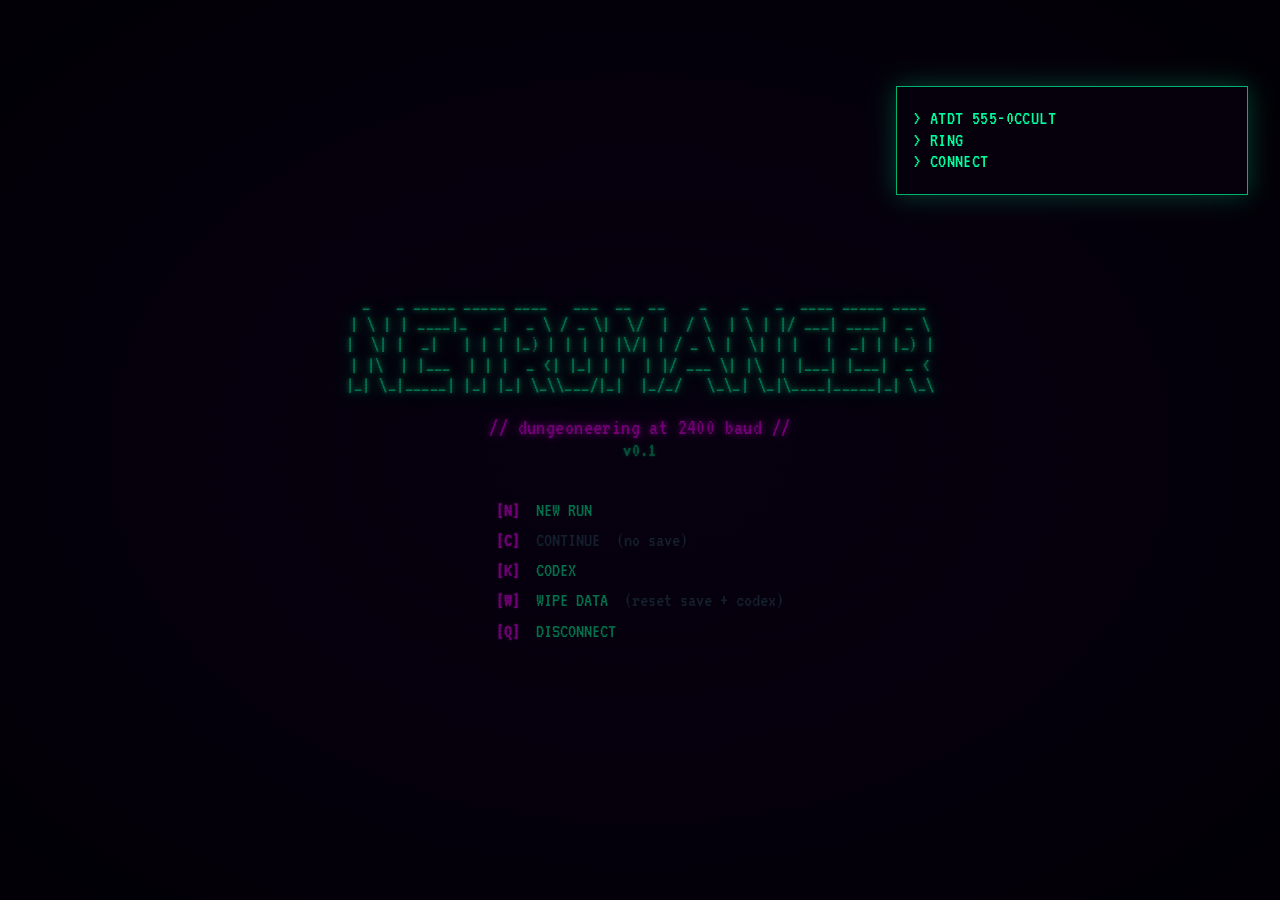
==== commit fa3b0a2d: "Port combat spell/item pickers to showNodeModal Combat's spell and item modals are now built on top " ====
--- a/index.html
+++ b/index.html
@@ -226,21 +226,6 @@
       </div>
     </div>
 
-    <!-- SPELL PICKER MODAL -->
-    <div class="modal hidden" id="spell-modal">
-      <div class="modal-frame">
-        <div class="modal-title">CHOOSE SPELL  <span class="modal-hint">[Esc] cancel</span></div>
-        <ul class="spell-list" id="spell-list"></ul>
-      </div>
-    </div>
-
-    <!-- ITEM PICKER MODAL -->
-    <div class="modal hidden" id="item-modal">
-      <div class="modal-frame">
-        <div class="modal-title">RUN SCRIPT  <span class="modal-hint">[Esc] cancel</span></div>
-        <ul class="spell-list" id="item-list"></ul>
-      </div>
-    </div>
   </div>
 
   <script type="module" src="src/game.js"></script>
--- a/style.css
+++ b/style.css
@@ -147,9 +147,8 @@
 .modal-title,
 .menu .key,
 .button-bar .key,
-.spell-list .spell-key,
-.spell-list li.school-exploit .spell-name,
-.spell-list li.school-hybrid .spell-name,
+.modal-choice.school-exploit:not(.focused):not(:hover):not(:disabled),
+.modal-choice.school-hybrid:not(.focused):not(:hover):not(:disabled),
 .combat-row.next .row-marker,
 .row-tick.next,
 .conn-readout.danger .conn-pct {
@@ -393,6 +392,13 @@
 .log-slot {
   grid-area: log;
   min-width: 0;
+}
+
+/* Inventory: keep the PLAYER/INSPECT panels visible above the modal backdrop
+   so the stat-diff preview stays readable while picking an item. */
+[data-screen="inventory"] .right-col {
+  position: relative;
+  z-index: 201;
 }
 
 /* Combat: shrink stats panel by 1lh, give inspect more room. */
@@ -699,6 +705,13 @@
   color: var(--fg-dim);
   white-space: pre-wrap;
 }
+#node-modal.shell-modal .modal-frame {
+  max-width: 100ch;
+}
+#node-modal.shell-modal .modal-body {
+  white-space: pre;
+  overflow-x: auto;
+}
 #node-modal .modal-actions {
   display: flex;
   flex-direction: column;
@@ -858,46 +871,11 @@
   color: var(--dim);
   font-size: 0.85em;
 }
-.spell-list {
-  list-style: none;
-  padding: 0;
-  margin: 0;
-}
-.spell-list li {
-  padding: 0.1lh 0.5ch;
-  cursor: pointer;
-  display: grid;
-  grid-template-columns: 4ch 1fr 9ch 9ch;
-  gap: 1ch;
-  align-items: baseline;
-}
-.spell-list li:hover:not(.disabled),
-.spell-list li.focused:not(.disabled) {
-  background: var(--accent);
-  color: var(--bg-deep);
-  text-shadow: none;
-}
-.spell-list li:hover:not(.disabled) span,
-.spell-list li.focused:not(.disabled) span {
-  color: var(--bg-deep);
-  text-shadow: none;
-}
-.spell-list li.disabled { color: var(--dim); cursor: not-allowed; }
-.spell-list li.disabled .spell-key,
-.spell-list li.disabled .spell-name,
-.spell-list li.disabled .spell-school,
-.spell-list li.disabled .spell-cost {
-  color: var(--dim);
-  text-shadow: none;
-}
-.spell-list .spell-key    { color: var(--accent); }
-.spell-list li:hover:not(.disabled) .spell-key { color: var(--bg-deep); }
-.spell-list .spell-name   { letter-spacing: 0.05em; }
-.spell-list .spell-school { color: var(--fg-dim); font-size: 0.9em; }
-.spell-list li.school-arcane .spell-name  { color: var(--fg); }
-.spell-list li.school-exploit .spell-name { color: var(--accent); }
-.spell-list li.school-hybrid .spell-name  { color: var(--warn); }
-.spell-list .spell-cost   { color: var(--fg-dim); font-size: 0.9em; text-align: right; }
+/* Spell / item picker rows: tint the choice by school. Focus/hover/disabled
+   states already win in the cascade via the .modal-choice rules above, so
+   these only colour the resting state. */
+.modal-choice.school-exploit:not(.focused):not(:hover):not(:disabled) { color: var(--accent); }
+.modal-choice.school-hybrid:not(.focused):not(:hover):not(:disabled)  { color: var(--warn); }
 
 /* utility */
 .hidden { display: none !important; }
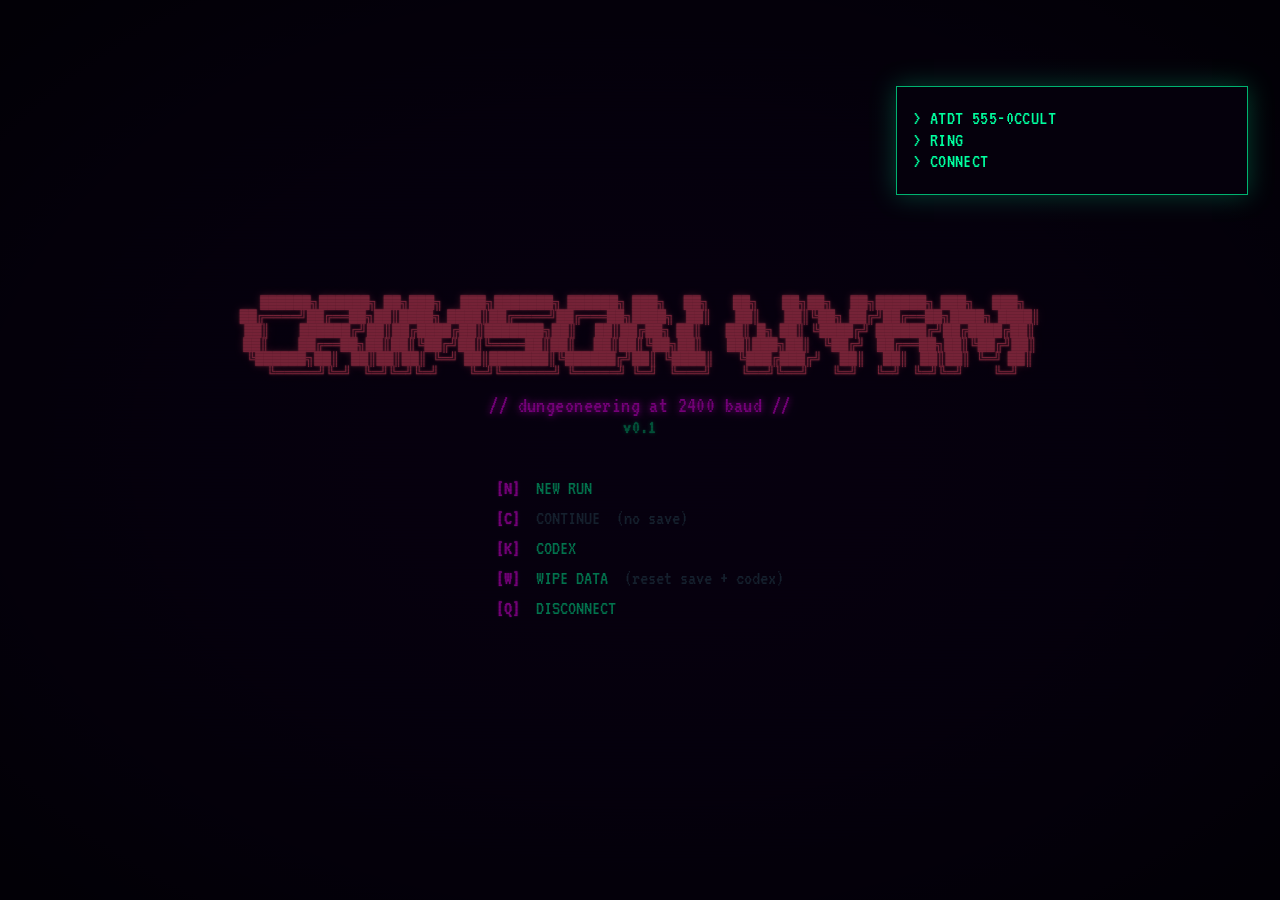
==== commit 90ea9ea2: "Add intro banner reveal: CRIMSON WYRM → NETROMANCER Boot title is now a static red ANSI Shadow CRIMS" ====
--- a/index.html
+++ b/index.html
@@ -22,7 +22,7 @@
       <section data-screen="boot" class="active">
         <div id="boot-log" class="terminal-content"></div>
         <div id="boot-menu" class="hidden">
-          <pre class="title-art" id="title-art"></pre>
+          <pre class="banner" id="title-art"></pre>
           <p class="tagline">// dungeoneering at 2400 baud //</p>
           <p class="version">v0.1</p>
           <ul class="menu">
--- a/style.css
+++ b/style.css
@@ -258,20 +258,50 @@
 }
 #boot-menu.hidden { display: none; }
 
-.title-art {
+/* Boot banner — used for the static CRIMSON WYRM pre-unlock and the animated
+   reveal post-unlock. Per-cell <span>s are forced to 1ch boxes so subpixel
+   rounding can't drift across long ANSI Shadow rows. */
+.banner {
   margin: 0 0 1lh 0;
+  font-size: 14px;
+  line-height: 1;
+  letter-spacing: 0;
+  white-space: pre;
   color: var(--fg);
-  font-size: 1em;
-  line-height: 1;
+}
+.banner span {
+  display: inline-block;
+  width: 1ch;
+  text-align: center;
+  vertical-align: top;
+}
+
+.banner.red {
+  color: var(--enemy);
   text-shadow:
-    0 0 4px var(--fg),
-    0 0 12px var(--fg),
-    0 0 24px rgba(0, 255, 159, 0.5);
+    0 0 2px var(--enemy),
+    0 0 8px rgba(255, 77, 109, 0.4);
+}
+.banner.magenta {
+  color: var(--accent);
+  text-shadow:
+    0 0 2px var(--accent),
+    0 0 8px rgba(255, 0, 255, 0.45);
   animation: title-pulse 3.2s ease-in-out infinite;
 }
+.banner span.churn  { color: var(--accent); opacity: 0.85; }
+/* Locked cells own their hue + glow so the wave reveals magenta NETROMANCER
+   directly — no red flash before the parent class flips. */
+.banner span.locked {
+  color: var(--accent);
+  text-shadow:
+    0 0 2px var(--accent),
+    0 0 8px rgba(255, 0, 255, 0.45);
+}
+
 @keyframes title-pulse {
   0%, 100% { filter: brightness(1); }
-  50%      { filter: brightness(1.25); }
+  50%      { filter: brightness(1.1); }
 }
 
 .tagline {
